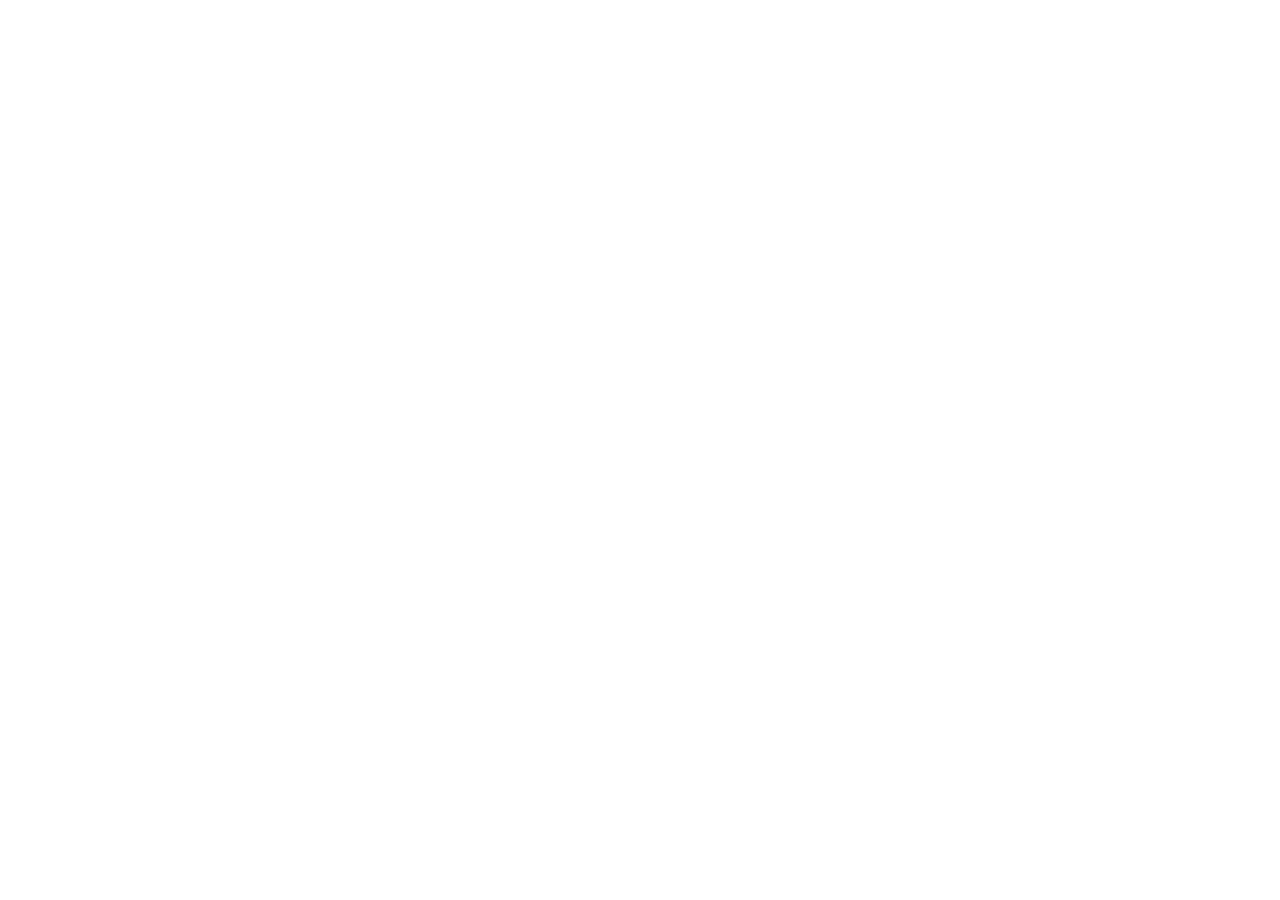
==== index.html @ 86c18781 "first commit" ====
<!DOCTYPE html>
<html lang="en">
<head>
    <meta charset="UTF-8">
    <meta name="viewport" content="width=device-width, initial-scale=1.0">
    <title>Document</title>
    <link rel="stylesheet" href="./style.css">
</head>
<body>
    
    <script src="./script.js"></script>
</body>
</html>
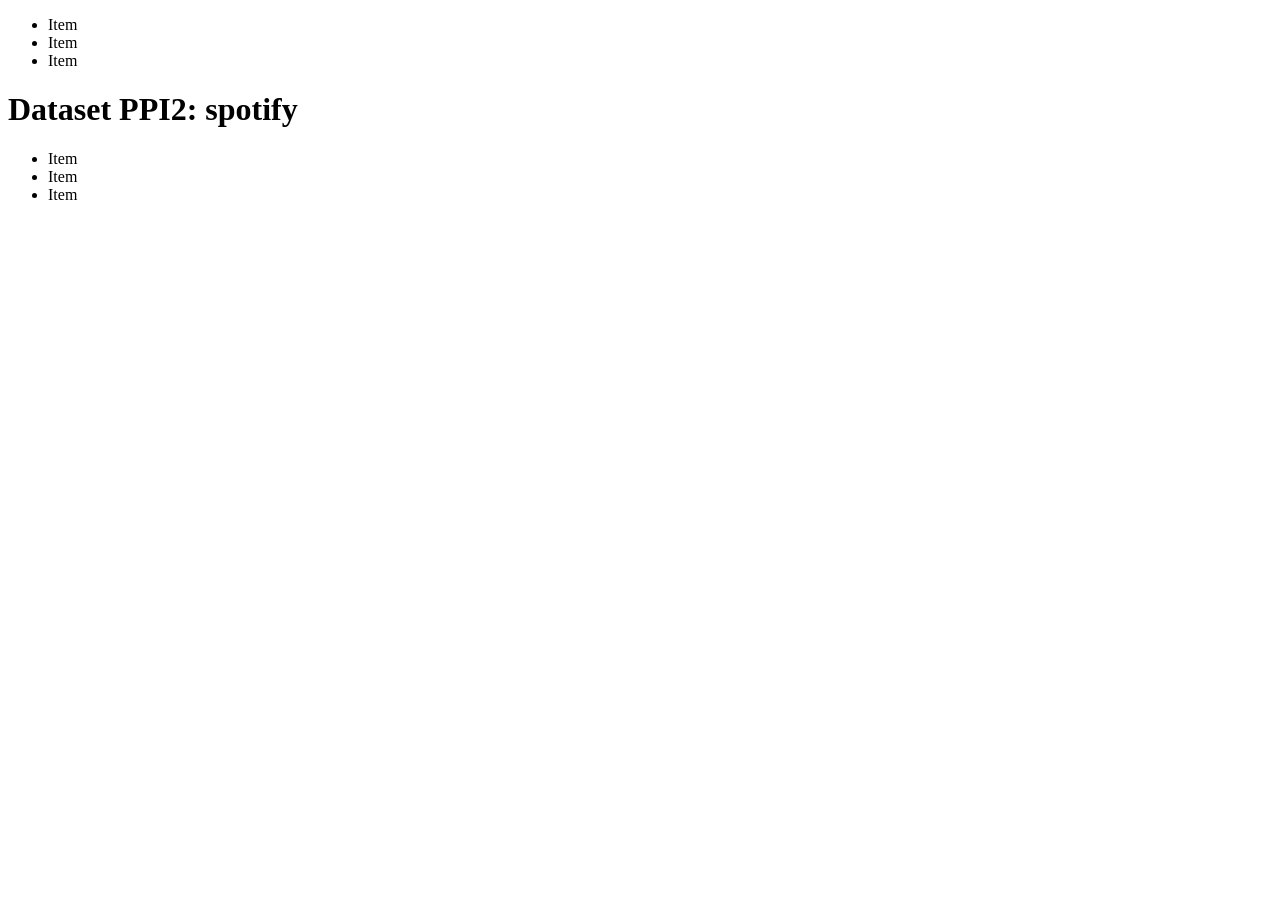
==== commit c82f9be3: "feat: Se muestra en pantalla nombreArtistico y generoMusical" ====
--- a/index.html
+++ b/index.html
@@ -1,13 +1,43 @@
 <!DOCTYPE html>
 <html lang="en">
+
 <head>
     <meta charset="UTF-8">
     <meta name="viewport" content="width=device-width, initial-scale=1.0">
     <title>Document</title>
     <link rel="stylesheet" href="./style.css">
 </head>
+
 <body>
-    
+    <header>
+        <nav>
+            <ul>
+                <li>Item</li>
+                <li>Item</li>
+                <li>Item</li>
+            </ul>
+        </nav>
+    </header>
+    <h1>Dataset PPI2: spotify</h1>
+    <main>
+        <section id="artistas">
+            <article></article>
+        </section>
+        <section id="albumes">
+            <article></article>
+        </section>
+    </main>
+    <footer>
+        <nav>
+            <ul>
+                <li>Item</li>
+                <li>Item</li>
+                <li>Item</li>
+            </ul>
+        </nav>
+    </footer>
+
     <script src="./script.js"></script>
 </body>
-</html> +
+</html>
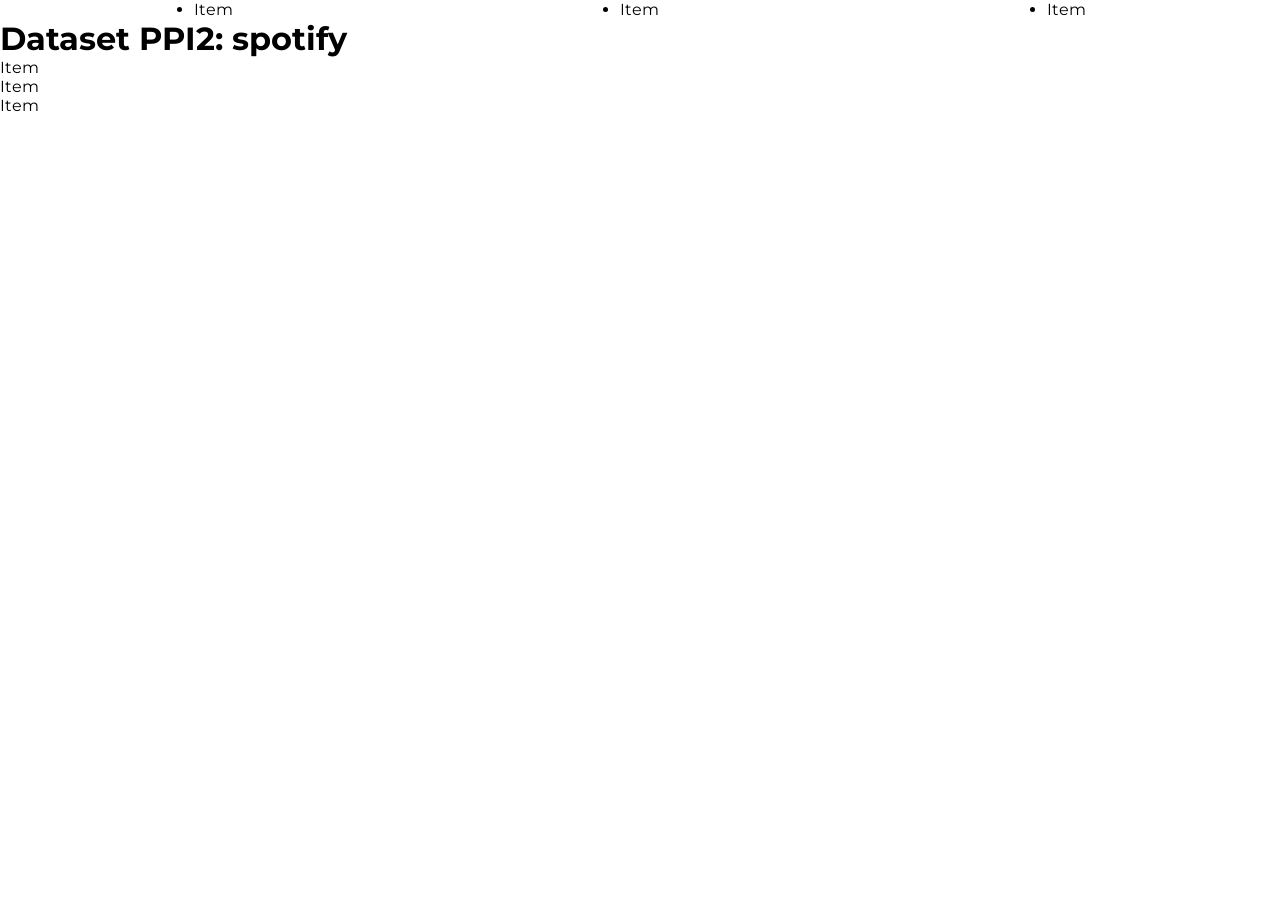
==== commit d8d58f29: "styles: Estilos header" ====
--- a/index.html
+++ b/index.html
@@ -10,6 +10,7 @@
 
 <body>
     <header>
+        <span><i></i></span>
         <nav>
             <ul>
                 <li>Item</li>
--- a/style.css
+++ b/style.css
@@ -0,0 +1,33 @@
+/* Fuentes */
+@import url("https://fonts.googleapis.com/css2?family=Montserrat:ital,wght@0,100..900;1,100..900&family=Roboto+Mono:ital,wght@0,100..700;1,100..700&display=swap");
+/* Fuentes */
+
+* {
+  padding: 0;
+  margin: 0;
+  box-sizing: border-box;
+}
+
+body {
+  font-family: "Montserrat", Verdana, Geneva, Tahoma, sans-serif;
+}
+
+header {
+  width: 100vw;
+
+  span{
+    i{
+        // icono
+    }
+  }
+
+  nav {
+    width: 100%;
+    ul {
+      display: flex;
+      justify-content: space-around;
+      li {
+      }
+    }
+  }
+}
